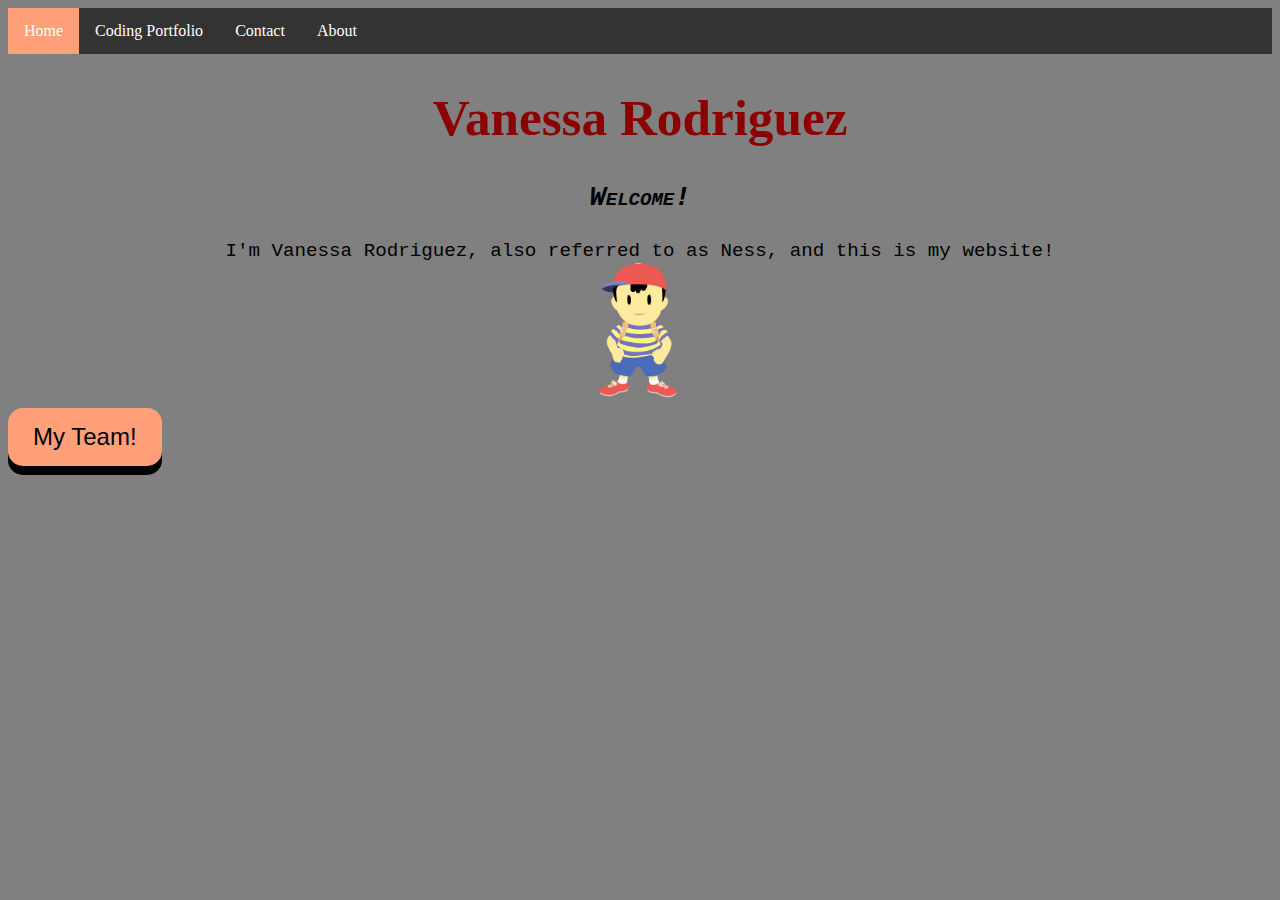
==== index.html @ fb22429a "Add files via upload" ====
<!DOCTYPE html>
<hmtl>
<body style="background-color:gray;">

<head> <center>
</head>

<body>

	<link rel = "stylesheet" type = "text/css" href = "MyStyle.css" />

<ul>
  <li><a class="active" href="index.html"> Home </a></li>
  <li><a href="CodingPortfolio.html"> Coding Portfolio </a></li>
  <li><a href="contact">Contact</a></li>
  <li><a href="about">About</a></li>
</ul>

	<title>VanessaRodriguez.com</title>
	<h1 style="color:darkred; font-family:impact; font-size:320%;"> Vanessa Rodriguez </h1>
	<p style="color:black; font-family:courier; font-size:170%; font-style: italic; font-variant: small-caps; font-weight: bold;"> Welcome! </p>
	<p2 style="color:black; font-family:courier; font-size:120%;"> I'm Vanessa Rodriguez, also referred to as Ness, and this is my website! </p2> </center>

<center> <img src="ness.jpg" alt="https://s33.postimg.cc/hb9qepzf3/ness.jpg" width="104" height="142"> </center>
</head>

<body>

<a href="https://www.cyborgmustangs.com/"><button class="button"> My Team! </button>
</head>

<body>
</body>

</html>
---- MyStyle.css ----
ul {
    list-style-type: none;
    margin: 0;
    padding: 0;
    overflow: hidden;
    background-color: #333;
}

li {
    float: left;
}

li a {
    display: block;
    color: white;
    text-align: center;
    padding: 14px 16px;
    text-decoration: none;
}

li a:hover:not(.active) {
    background-color: #111;
}

.active {
    background-color: #FFA07A;
}



.button {
      display: inline-block;
      padding: 15px 25px;
      font-size: 24px;
      cursor: pointer;
      text-align: center;
      text-decoration: none;
      outline: none;
      color: #000000;
      background-color: #FFA07A;
      border: none;
      border-radius: 15px;
      box-shadow: 0 9px #000000;
    }
    .button:hover {background-color: #FFA07A}
    .button:active {
      background-color: #CD5C5C;
      box-shadow: 0 5px #000000;
      transform: translateY(4px);
}
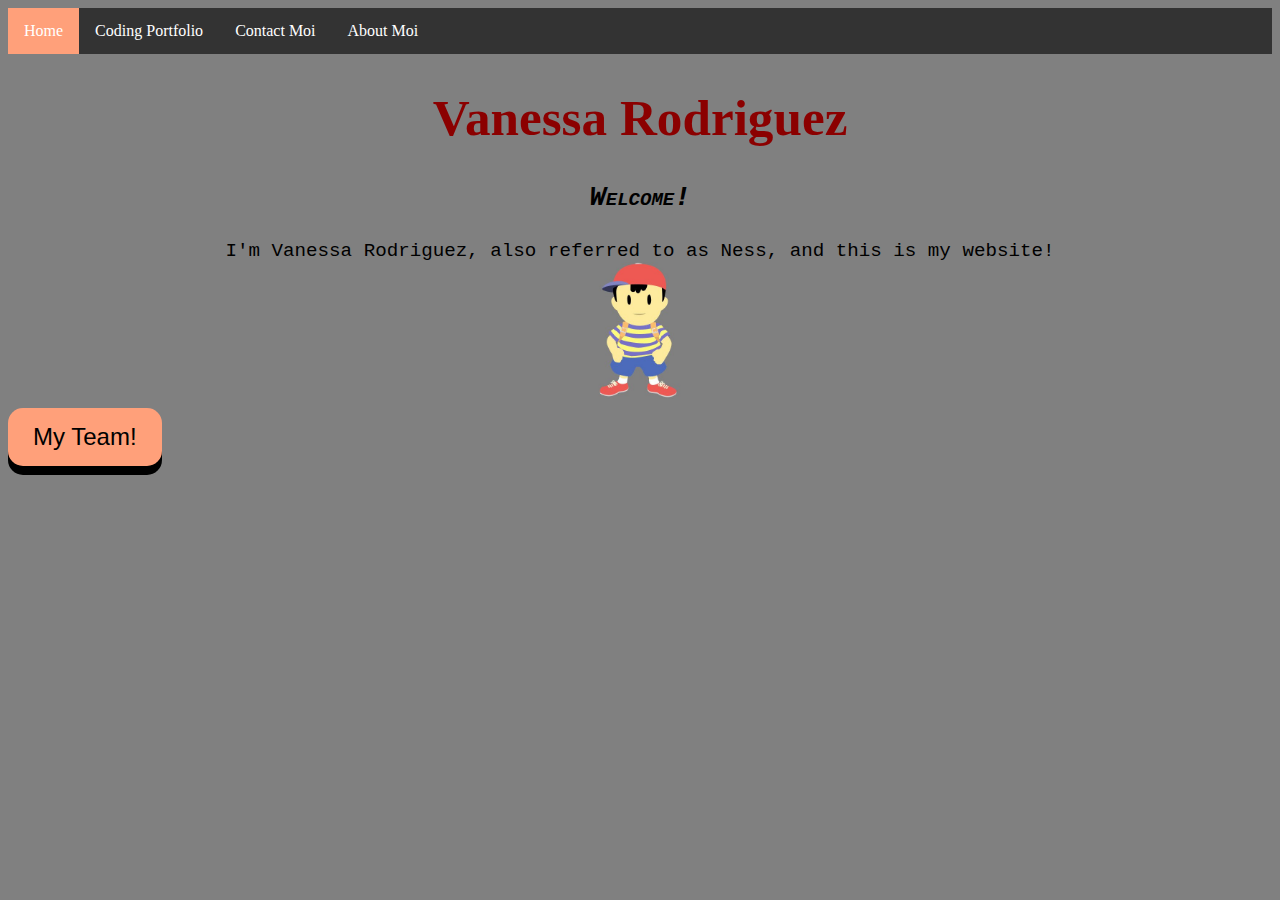
==== commit 9652e3e1: "Add files via upload" ====
--- a/index.html
+++ b/index.html
@@ -6,14 +6,13 @@
 </head>
 
 <body>
-
 	<link rel = "stylesheet" type = "text/css" href = "MyStyle.css" />
 
 <ul>
   <li><a class="active" href="index.html"> Home </a></li>
   <li><a href="CodingPortfolio.html"> Coding Portfolio </a></li>
-  <li><a href="contact">Contact</a></li>
-  <li><a href="about">About</a></li>
+  <li><a href="ContactPage.html"> Contact Moi</a></li>
+  <li><a href="AboutPage.html"> About Moi</a></li>
 </ul>
 
 	<title>VanessaRodriguez.com</title>
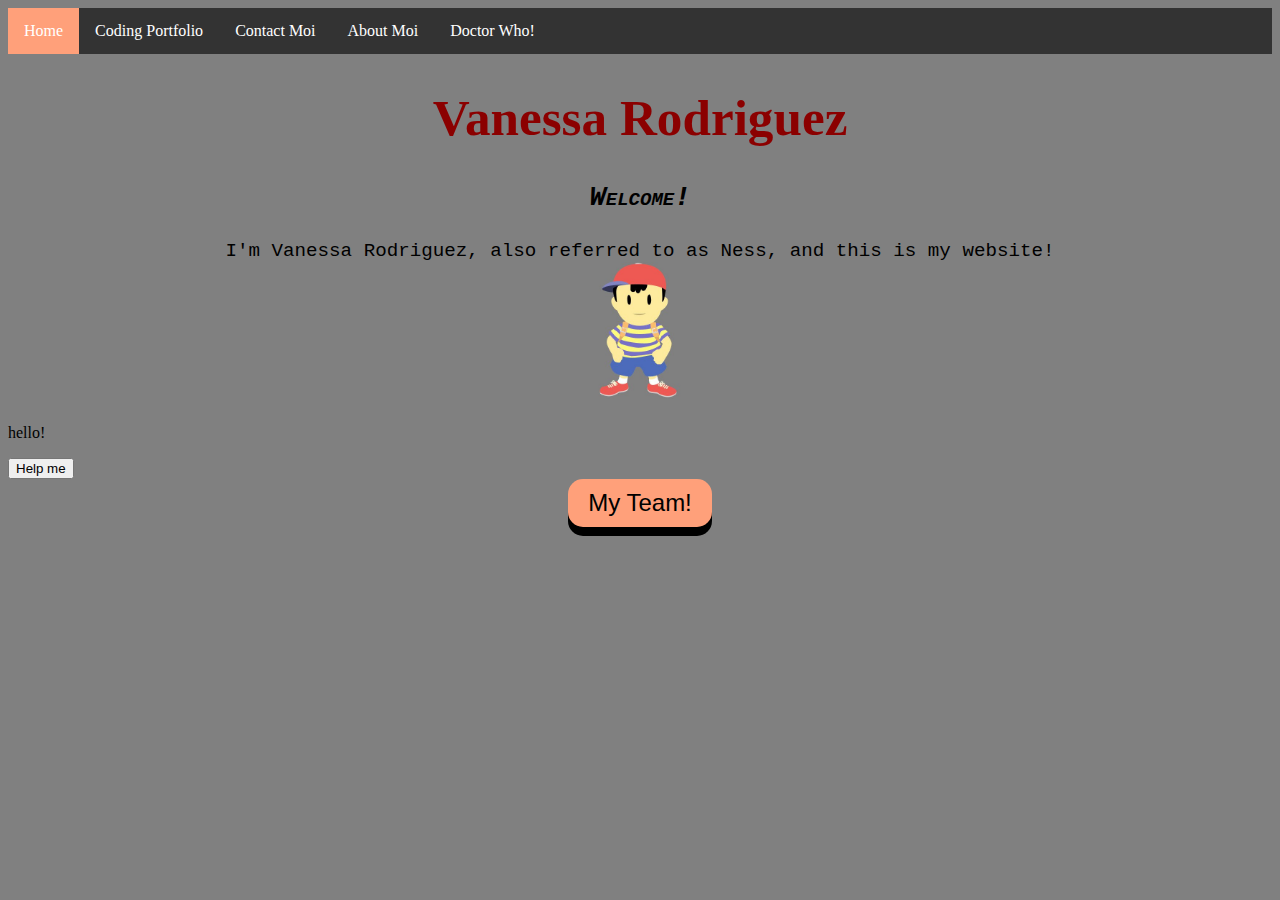
==== commit 0ca4fbbd: "Add files via upload" ====
--- a/index.html
+++ b/index.html
@@ -7,12 +7,14 @@
 
 <body>
 	<link rel = "stylesheet" type = "text/css" href = "MyStyle.css" />
+	<script src = "myJavaScript1.js"> </script>
 
 <ul>
   <li><a class="active" href="index.html"> Home </a></li>
   <li><a href="CodingPortfolio.html"> Coding Portfolio </a></li>
-  <li><a href="ContactPage.html"> Contact Moi</a></li>
-  <li><a href="AboutPage.html"> About Moi</a></li>
+  <li><a href="ContactPage.html"> Contact Moi </a></li>
+  <li><a href="AboutPage.html"> About Moi </a></li>
+  <li><a href="DoctorWhoPage.html"> Doctor Who! </a></li>
 </ul>
 
 	<title>VanessaRodriguez.com</title>
@@ -21,14 +23,19 @@
 	<p2 style="color:black; font-family:courier; font-size:120%;"> I'm Vanessa Rodriguez, also referred to as Ness, and this is my website! </p2> </center>
 
 <center> <img src="ness.jpg" alt="https://s33.postimg.cc/hb9qepzf3/ness.jpg" width="104" height="142"> </center>
+
+<p id = "demo"> hello! </p>
+<button type = "button"
+	onclick = "myFunc()"> Help me </button>
+
+<BODY onload=alert(today)>
+
 </head>
 
 <body>
-
+<center>
 <a href="https://www.cyborgmustangs.com/"><button class="button"> My Team! </button>
+</center>
 </head>
 
-<body>
-</body>
-
 </html>--- a/MyStyle.css
+++ b/MyStyle.css
@@ -30,7 +30,7 @@
 
 .button {
       display: inline-block;
-      padding: 15px 25px;
+      padding: 10px 20px;
       font-size: 24px;
       cursor: pointer;
       text-align: center;
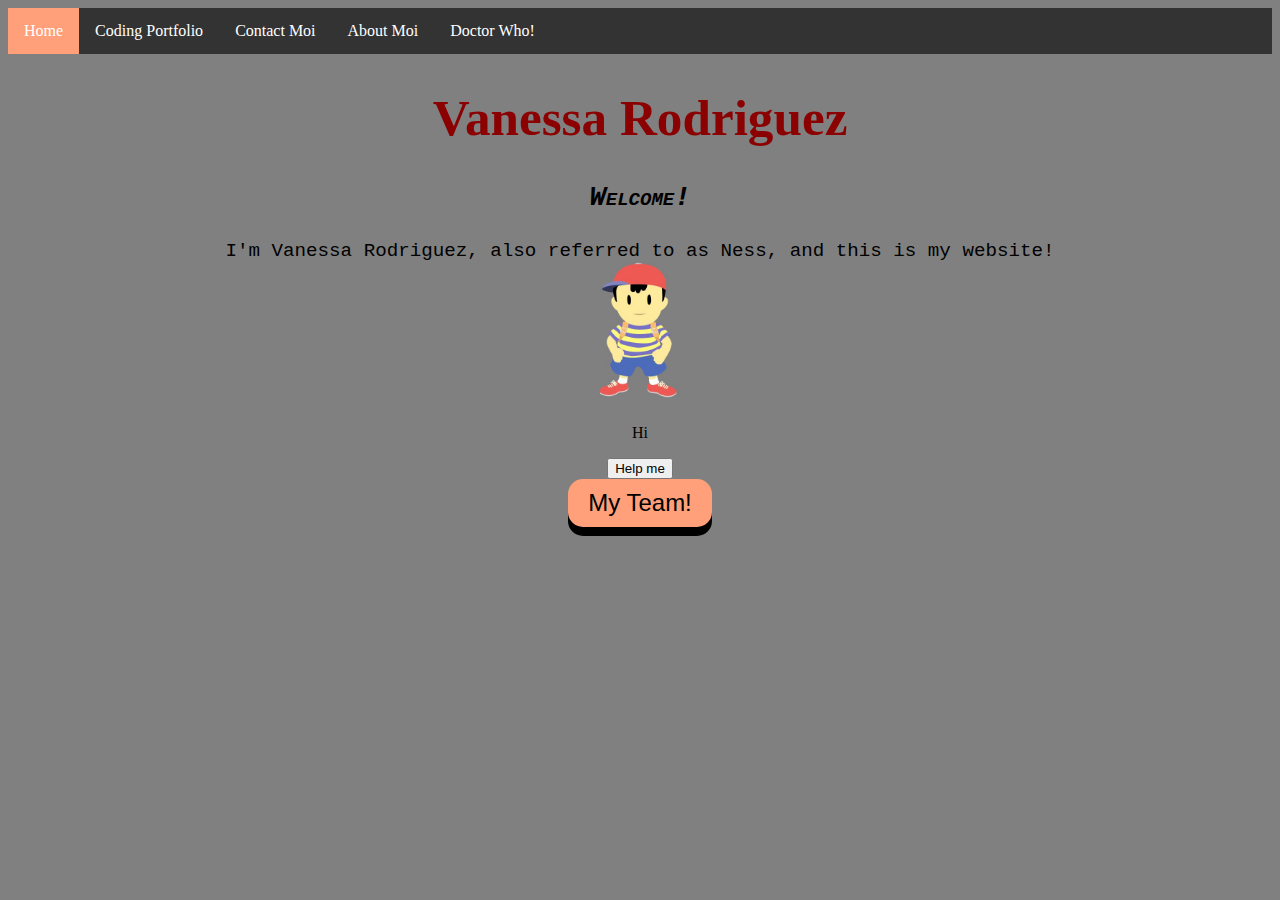
==== commit af46dca3: "Add files via upload" ====
--- a/index.html
+++ b/index.html
@@ -24,11 +24,13 @@
 
 <center> <img src="ness.jpg" alt="https://s33.postimg.cc/hb9qepzf3/ness.jpg" width="104" height="142"> </center>
 
-<p id = "demo"> hello! </p>
+<center>
+<p id = "demo"> Hi </p>
 <button type = "button"
 	onclick = "myFunc()"> Help me </button>
+</center>
 
-<BODY onload=alert(today)>
+<BODY onload = alert(today)>
 
 </head>
 
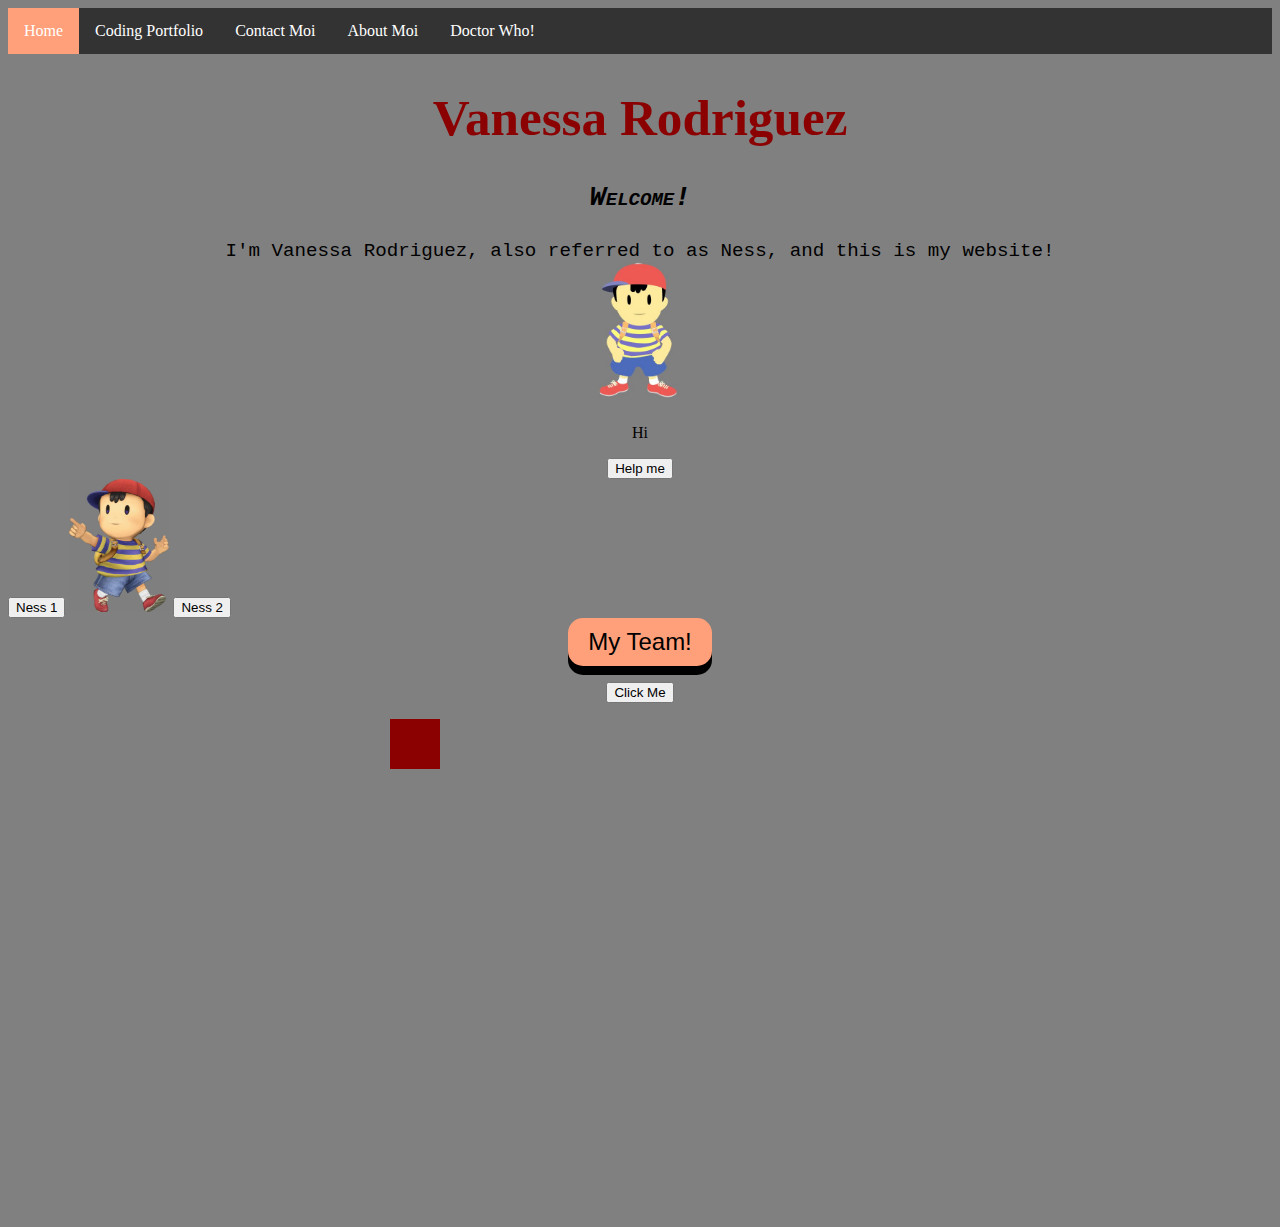
==== commit 38a9bc2a: "Add files via upload" ====
--- a/index.html
+++ b/index.html
@@ -30,6 +30,10 @@
 	onclick = "myFunc()"> Help me </button>
 </center>
 
+<button onclick="document.getElementById('myImage').src='ness1edit.gif'"> Ness 1 </button>
+<img id="myImage" src="ness2edit.gif" style="width:100px">
+<button onclick="document.getElementById('myImage').src='ness2edit.gif'"> Ness 2 </button>
+
 <BODY onload = alert(today)>
 
 </head>
@@ -37,6 +41,15 @@
 <body>
 <center>
 <a href="https://www.cyborgmustangs.com/"><button class="button"> My Team! </button>
+</a>
+
+<p>
+<button onclick="myMove()">Click Me</button>
+</p>
+<div id ="container">
+<div id ="animate"></div> 
+</div>
+
 </center>
 </head>
 
--- a/MyStyle.css
+++ b/MyStyle.css
@@ -47,4 +47,28 @@
       background-color: #CD5C5C;
       box-shadow: 0 5px #000000;
       transform: translateY(4px);
+}
+
+
+
+#container {
+  width: 500px;
+  height: 500px;
+  position: relative;
+  background: #808080;
+}
+#animate {
+  width: 50px;
+  height: 50px;
+  position: absolute;
+  background-color: darkred;
+}
+
+
+
+div.absolute {
+    position: absolute;
+    bottom: 10px;
+    right: 15px;
+    width: 50%;
 }